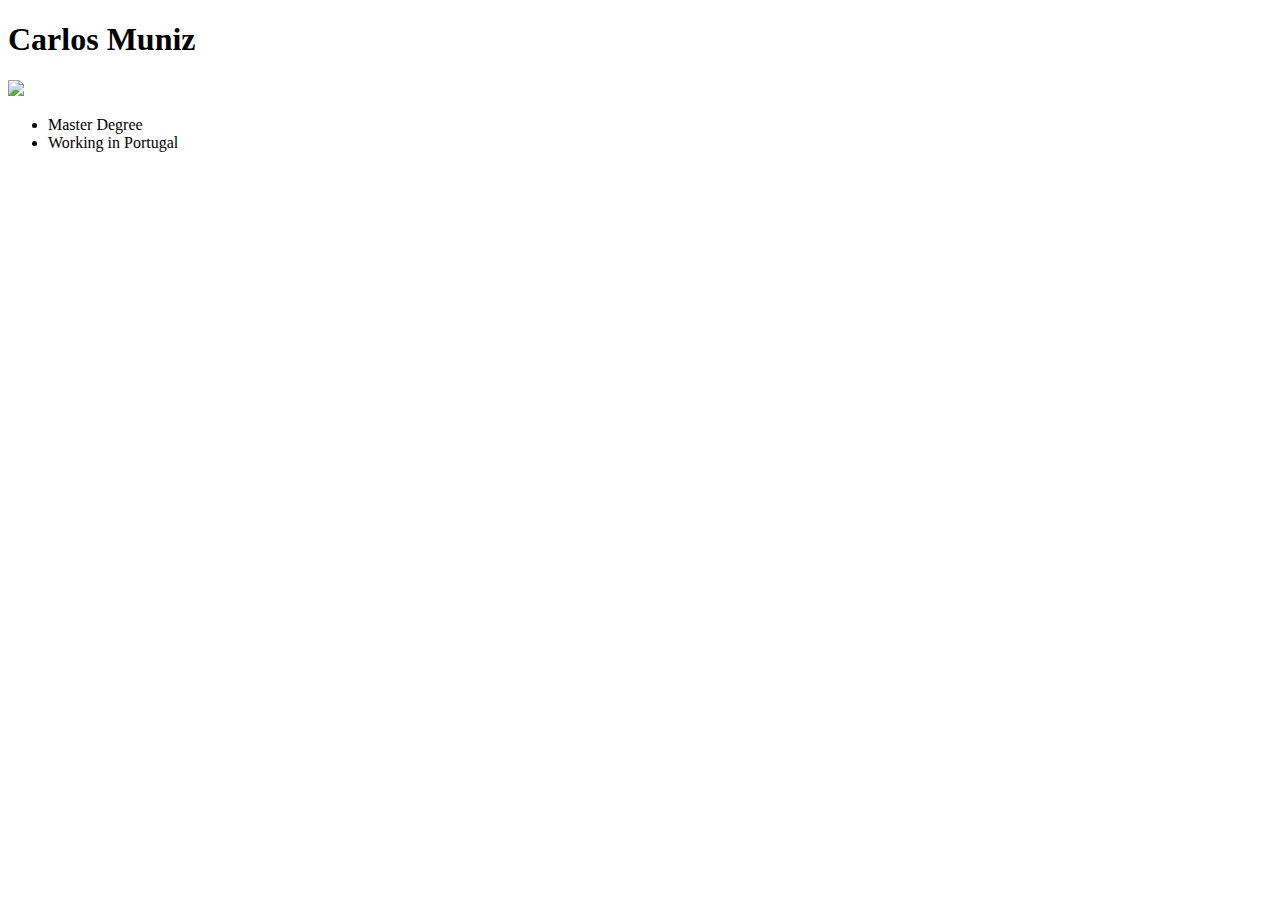
==== index.html @ d3e931f7 "First HTML" ====
<!DOCTYPE html>
<html lang="en">

    <head>
        <meta charset="UTF-8">
        <meta http-equiv="X-UA-Compatible" content="IE=edge">
        <meta name="viewport" content="width=device-width, initial-scale=1.0">
        <title>First Html Page</title>
    </head>

    <body>
        <h1>Carlos Muniz</h1>
        <img 
        src="https://media.licdn.com/dms/image/C4D03AQEjRFB_5IzvEw/profile-displayphoto-shrink_200_200/0/1650407670955?e=2147483647&v=beta&t=w8exj7U_TelI2ocp3Jd2oVRo6m6mWvvJdDEwtNog4Zc" />
        <ul>
            <li>Master Degree</li>
            <li>Working in Portugal</li>
        </ul>
    </body>

</html>
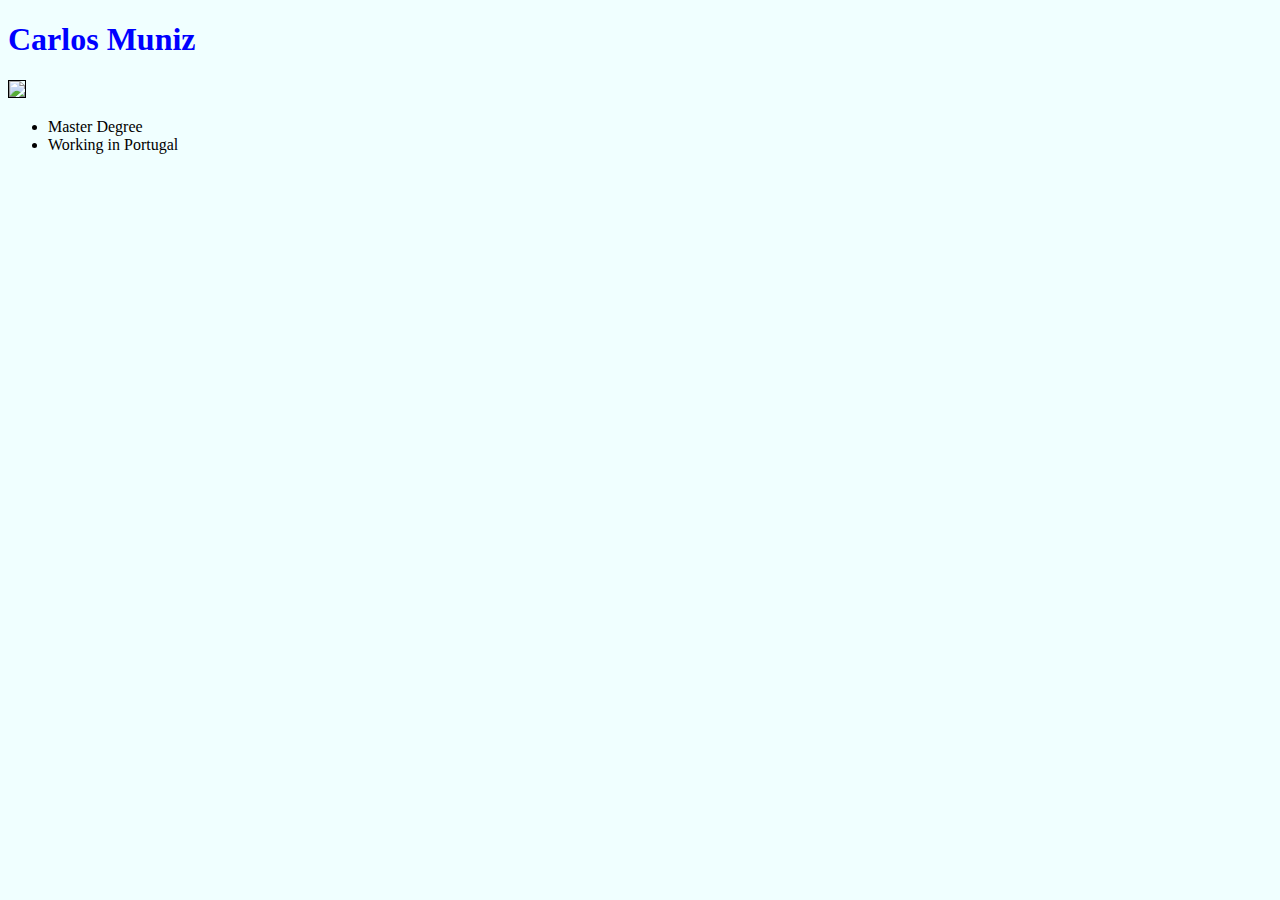
==== commit 3ae28945: "Basic CSS" ====
--- a/index.html
+++ b/index.html
@@ -6,11 +6,12 @@
         <meta http-equiv="X-UA-Compatible" content="IE=edge">
         <meta name="viewport" content="width=device-width, initial-scale=1.0">
         <title>First Html Page</title>
+        <link rel="stylesheet" href="style.css">
     </head>
 
     <body>
-        <h1>Carlos Muniz</h1>
-        <img 
+        <h1 class="myName">Carlos Muniz</h1>
+        <img id="myphoto" 
         src="https://media.licdn.com/dms/image/C4D03AQEjRFB_5IzvEw/profile-displayphoto-shrink_200_200/0/1650407670955?e=2147483647&v=beta&t=w8exj7U_TelI2ocp3Jd2oVRo6m6mWvvJdDEwtNog4Zc" />
         <ul>
             <li>Master Degree</li>
--- a/style.css
+++ b/style.css
@@ -0,0 +1,9 @@
+#myphoto{
+    border:1px solid;
+}
+body{
+    background-color: azure;
+}
+.myName{
+    color: blue;
+}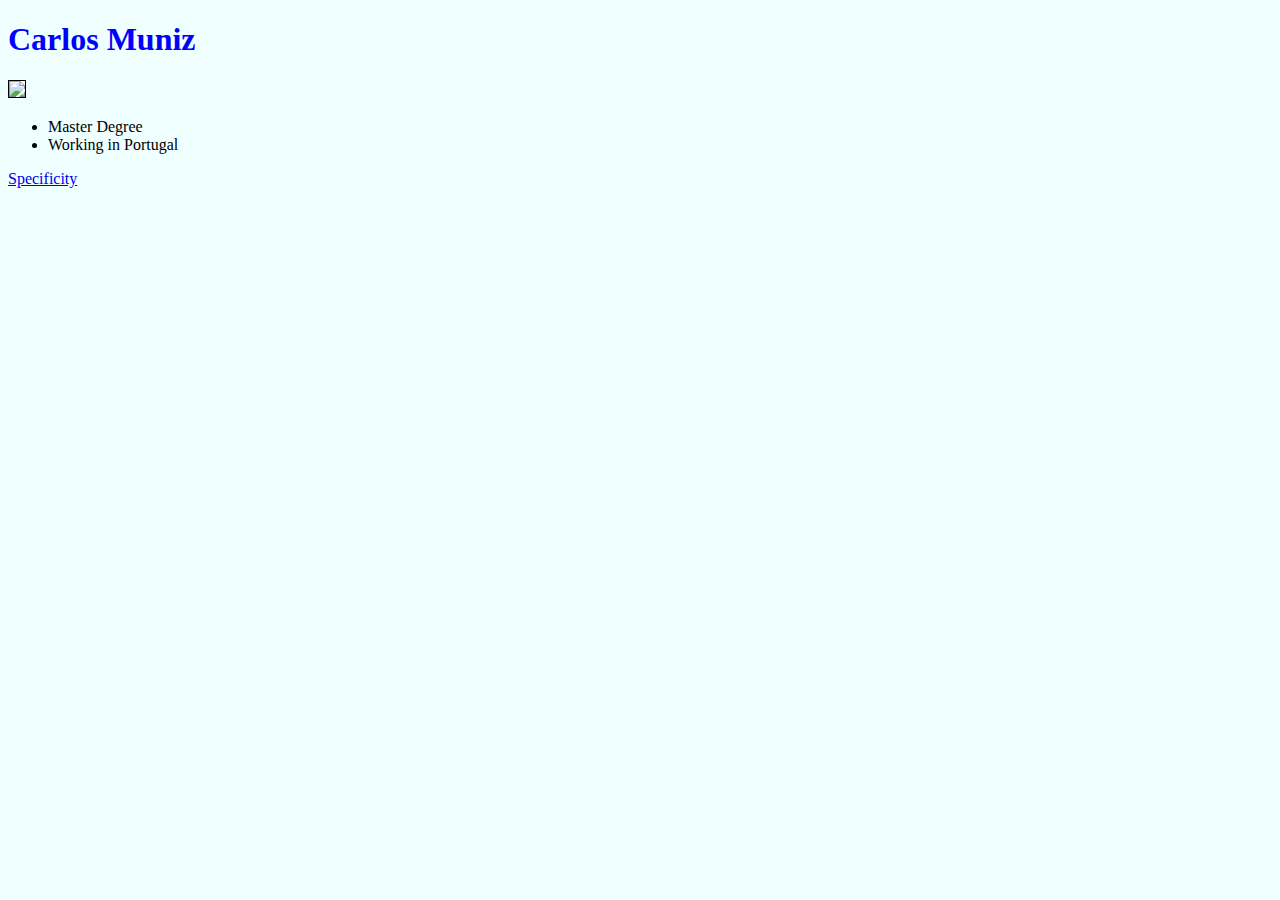
==== commit 638a036c: "specificity" ====
--- a/index.html
+++ b/index.html
@@ -17,6 +17,7 @@
             <li>Master Degree</li>
             <li>Working in Portugal</li>
         </ul>
+        <a href="./1-specificity/index.html">Specificity</a>
     </body>
 
 </html>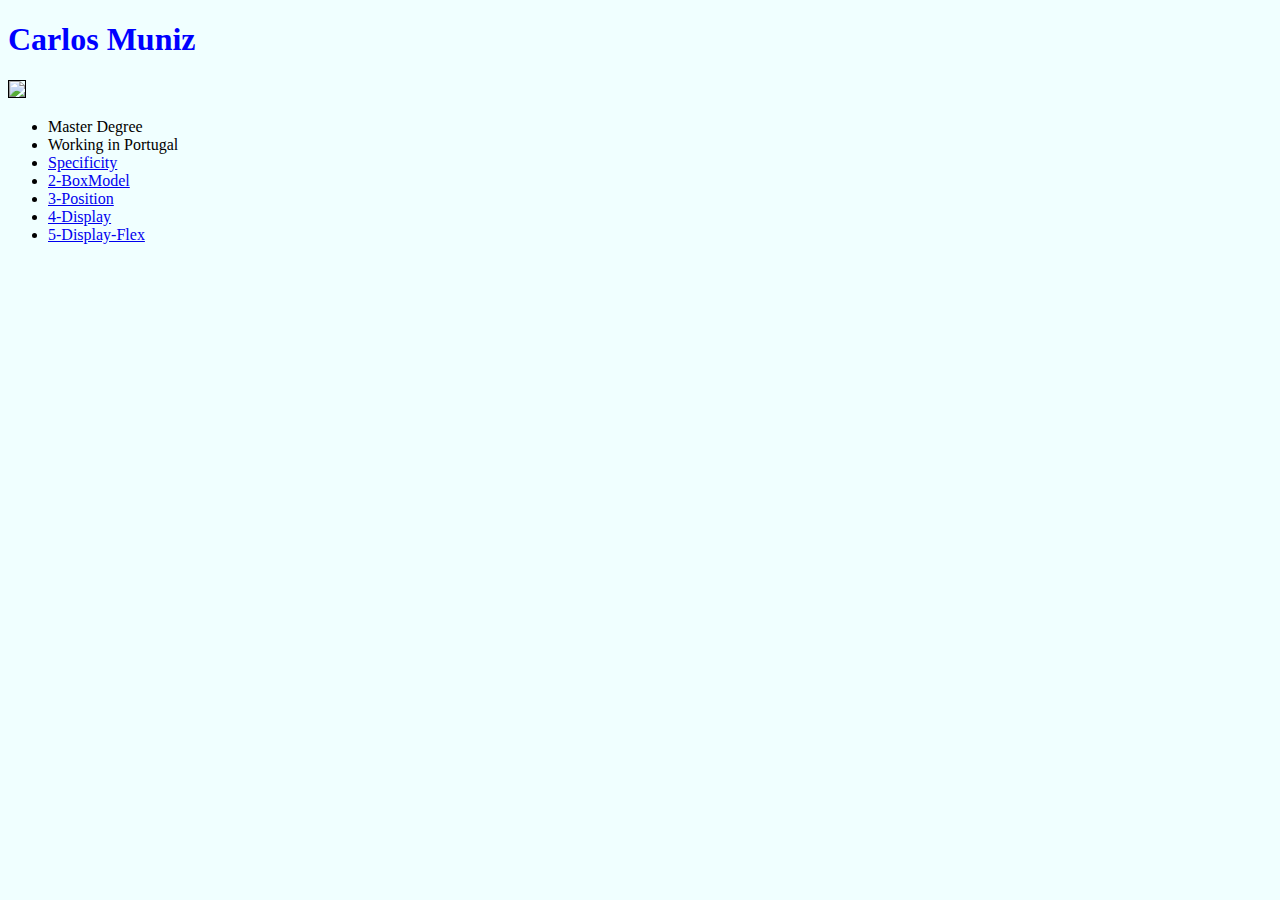
==== commit 47f670bb: "Content..." ====
--- a/index.html
+++ b/index.html
@@ -16,8 +16,13 @@
         <ul>
             <li>Master Degree</li>
             <li>Working in Portugal</li>
+            <li> <a href="./1-specificity/index.html">Specificity</a></li>
+            <li> <a href="./2-BoxModel/index.html">2-BoxModel</a></li>
+            <li> <a href="./3-Position/index.html">3-Position</a></li>
+            <li> <a href="./4-Display/">4-Display</a></li>
+            <li> <a href="./5-Display-Flex/">5-Display-Flex</a></li>
         </ul>
-        <a href="./1-specificity/index.html">Specificity</a>
+       
     </body>
 
 </html>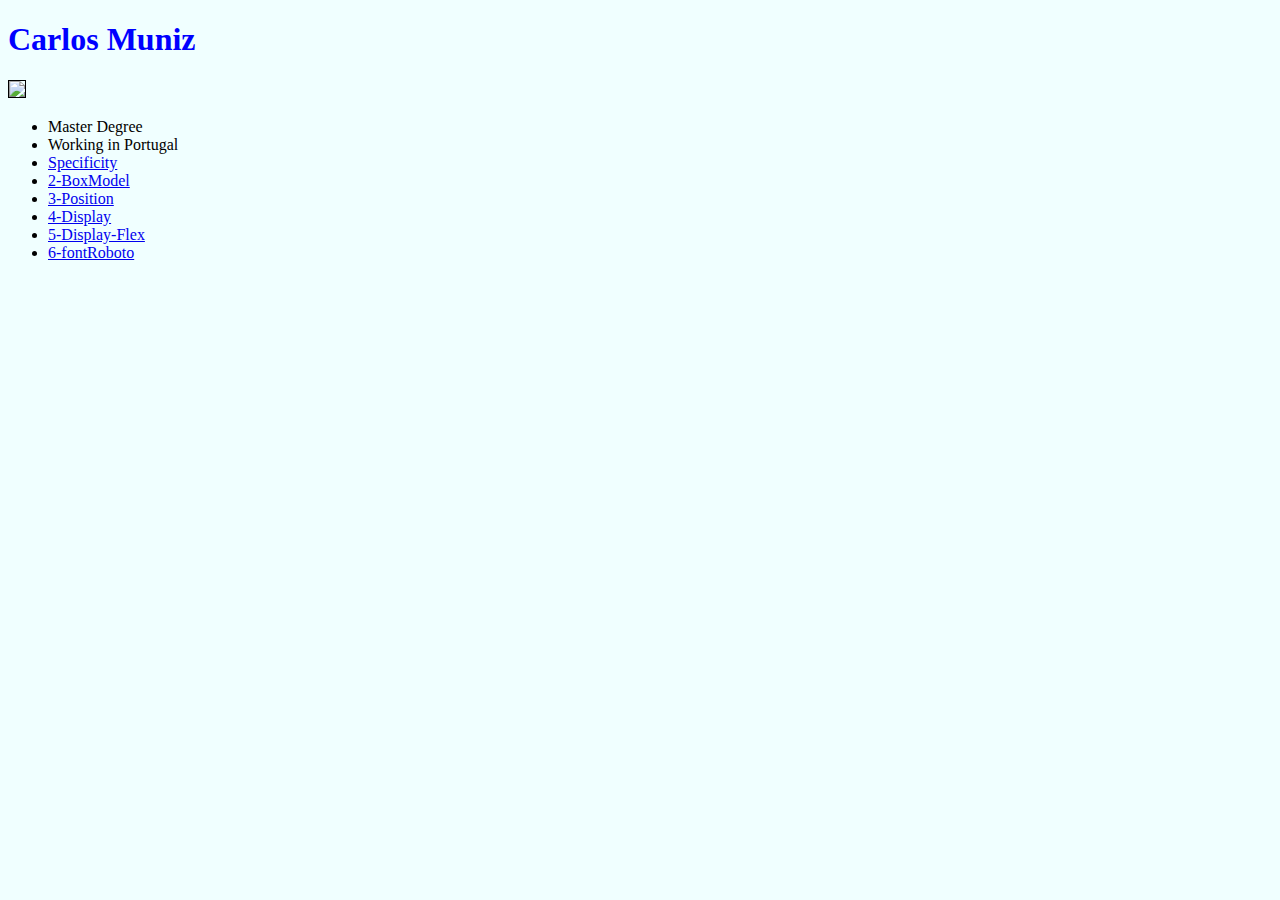
==== commit 2dbe418a: "Roboto" ====
--- a/index.html
+++ b/index.html
@@ -21,6 +21,7 @@
             <li> <a href="./3-Position/index.html">3-Position</a></li>
             <li> <a href="./4-Display/">4-Display</a></li>
             <li> <a href="./5-Display-Flex/">5-Display-Flex</a></li>
+            <li> <a href="./6-fontRoboto/">6-fontRoboto</a></li>
         </ul>
        
     </body>
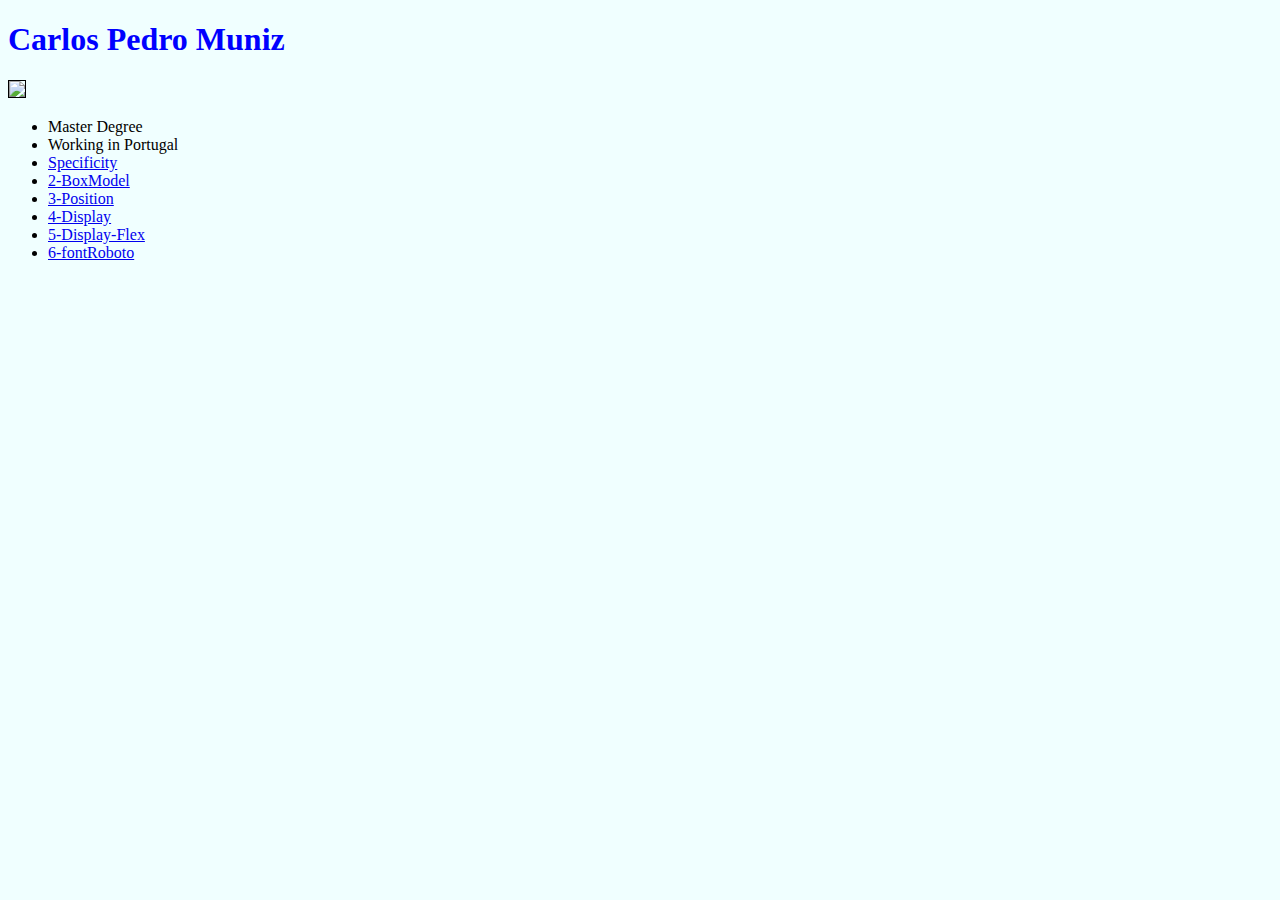
==== commit 92df2c08: "Adding my Second Name" ====
--- a/index.html
+++ b/index.html
@@ -10,7 +10,7 @@
     </head>
 
     <body>
-        <h1 class="myName">Carlos Muniz</h1>
+        <h1 class="myName">Carlos Pedro Muniz</h1>
         <img id="myphoto" 
         src="https://media.licdn.com/dms/image/C4D03AQEjRFB_5IzvEw/profile-displayphoto-shrink_200_200/0/1650407670955?e=2147483647&v=beta&t=w8exj7U_TelI2ocp3Jd2oVRo6m6mWvvJdDEwtNog4Zc" />
         <ul>
